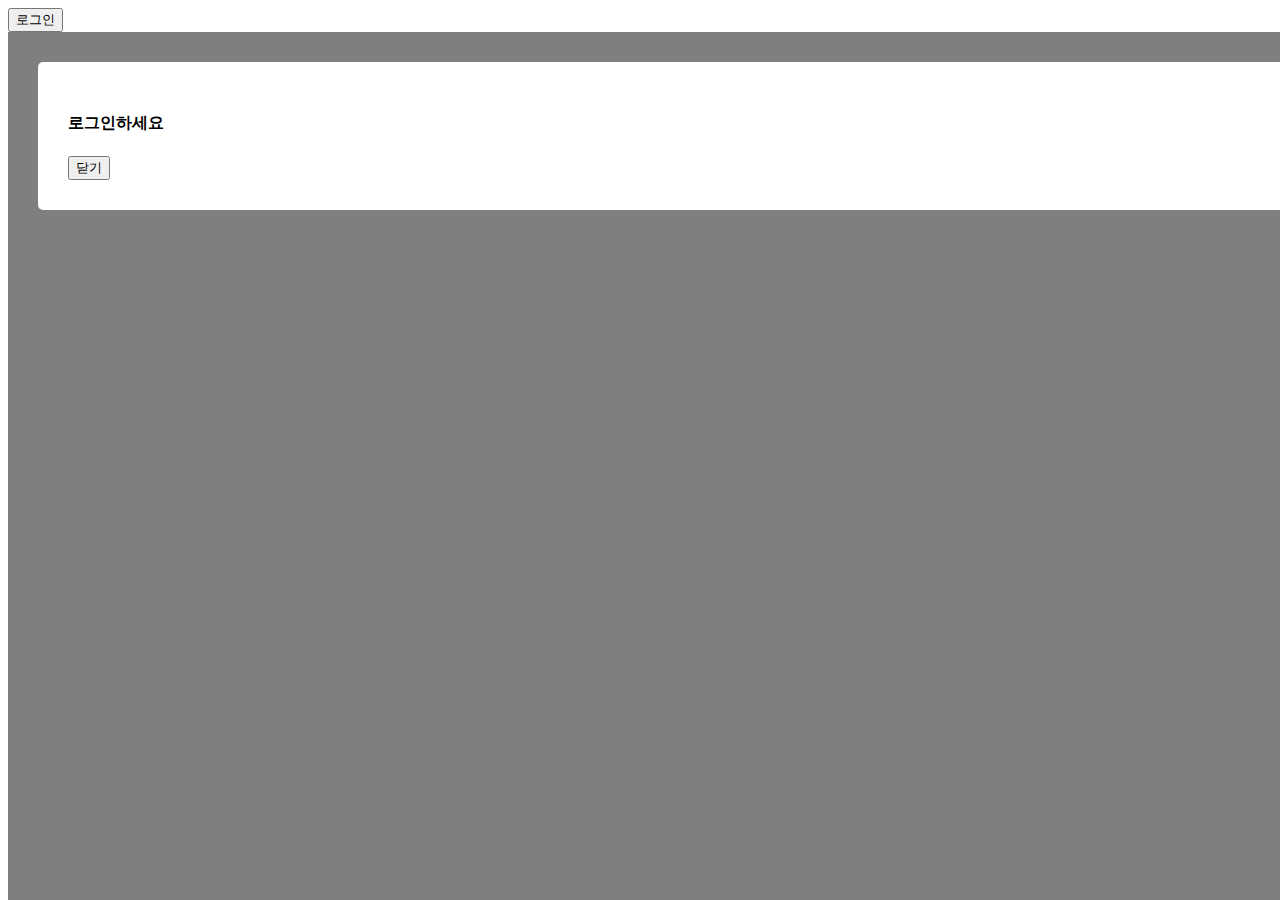
==== 221110/jquery-basic copy.html @ 30a75dfb "js 폴더 생성" ====
<!doctype html>
<html lang="en">
  <head>
    <meta charset="utf-8">
    <meta name="viewport" content="width=device-width, initial-scale=1">
    <title>Bootstrap demo</title>
    <link href="https://cdn.jsdelivr.net/npm/bootstrap@5.2.2/dist/css/bootstrap.min.css" rel="stylesheet" integrity="sha384-Zenh87qX5JnK2Jl0vWa8Ck2rdkQ2Bzep5IDxbcnCeuOxjzrPF/et3URy9Bv1WTRi" crossorigin="anonymous">
    <link href="../main.css" rel="stylesheet">
    <script src="https://cdnjs.cloudflare.com/ajax/libs/jquery/3.6.0/jquery.min.js" integrity="sha512-894YE6QWD5I59HgZOGReFYm4dnWc1Qt5NtvYSaNcOP+u1T9qYdvdihz0PPSiiqn/+/3e7Jo4EaG7TubfWGUrMQ==" crossorigin="anonymous" referrerpolicy="no-referrer"></script> 

  </head>
  <body>

    <button id="showLogin">로그인</button>
    <div class="black-bg">
      <div class="white-bg">
        <h4>로그인하세요</h4>
        <button class="btn btn-danger" id="close">닫기</button>
      </div>
    </div> 
  
      <script>
      
        $('.showLogin').on('click',function(){
          $('.black-bg').show();
        })

        $('#close').on('click',function(){
          $('.black-bg').close();
        })

      </script>


    <script src="https://cdn.jsdelivr.net/npm/bootstrap@5.2.2/dist/js/bootstrap.bundle.min.js" integrity="sha384-OERcA2EqjJCMA+/3y+gxIOqMEjwtxJY7qPCqsdltbNJuaOe923+mo//f6V8Qbsw3" crossorigin="anonymous"></script>
  </body>
</html>
---- main.css ----
.alert-box{
    background-color: skyblue;
    padding: 20px;
    color: white;
    border-radius: 5px;
    display: none;
   
    /* display: none; 은 요소가 보이지 않고 만약 block으로 주면 잘 보인다.*/
}

.list-group{
    display: none;
}

.show{
    display: block;
}

.black-bg {
    width : 100%;
    height : 100%;
    position : fixed;
    background : rgba(0,0,0,0.5);
    z-index : 5;
    padding: 30px;
    /* display: none; */
  }
  .white-bg {
    background: white;
    border-radius: 5px;
    padding: 30px;
  }
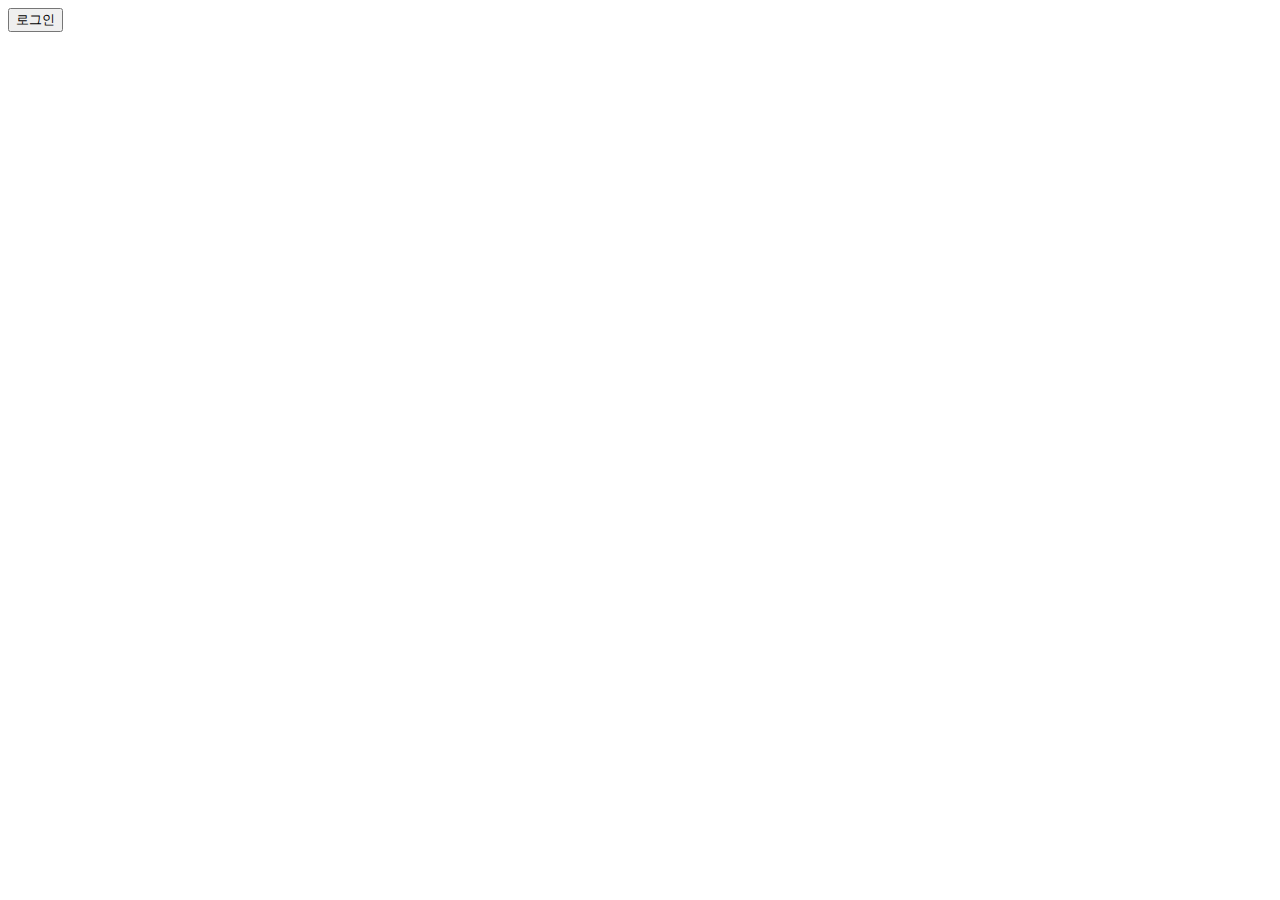
==== commit 5b424556: "js else 까지" ====
--- a/221110/jquery-basic copy.html
+++ b/221110/jquery-basic copy.html
@@ -11,23 +11,35 @@
   </head>
   <body>
 
-    <button id="showLogin">로그인</button>
-    <div class="black-bg">
+    <!--클래스 부착하면 확장성이 좋아진다.-->
+    <div class="black-bg" show-modal >
       <div class="white-bg">
         <h4>로그인하세요</h4>
         <button class="btn btn-danger" id="close">닫기</button>
       </div>
     </div> 
-  
+
+    <button id="showLogin">로그인</button>
+
       <script>
       
-        $('.showLogin').on('click',function(){
-          $('.black-bg').show();
+        // $('#showLogin').on('click',function(){
+        //   $('.black-bg').show();
+        // })
+
+        // $('#close').on('click',function(){
+        //   $('.black-bg').close();
+        // })
+
+        $('#showLogin').on('click',function(){
+          $('.black-bg').addClass('show-modal')
         })
 
         $('#close').on('click',function(){
-          $('.black-bg').close();
+          $('.black-bg').removeClass('show-modal')
         })
+
+
 
       </script>
 
--- a/main.css
+++ b/main.css
@@ -23,10 +23,22 @@
     background : rgba(0,0,0,0.5);
     z-index : 5;
     padding: 30px;
-    /* display: none; */
+    /*display: none; 시작 스타일*/
+    visibility: hidden; /*display랑 비슷하지만 이건 모습만 숨기기에 더 좋다. */
+    opacity : 0; /*시작 투명도*/
+    transition : all 1s; /*모든 css 스타일 변할 때 1초에 걸려 진행하게 해라.*/
   }
-  .white-bg {
+.white-bg {
     background: white;
     border-radius: 5px;
     padding: 30px;
-  } +  } 
+
+  .show-modal{
+    visibility: visible; 
+    opacity : 1; /*끝 투명도*/
+  }
+
+  .showMessage{
+    display: none;
+  }
